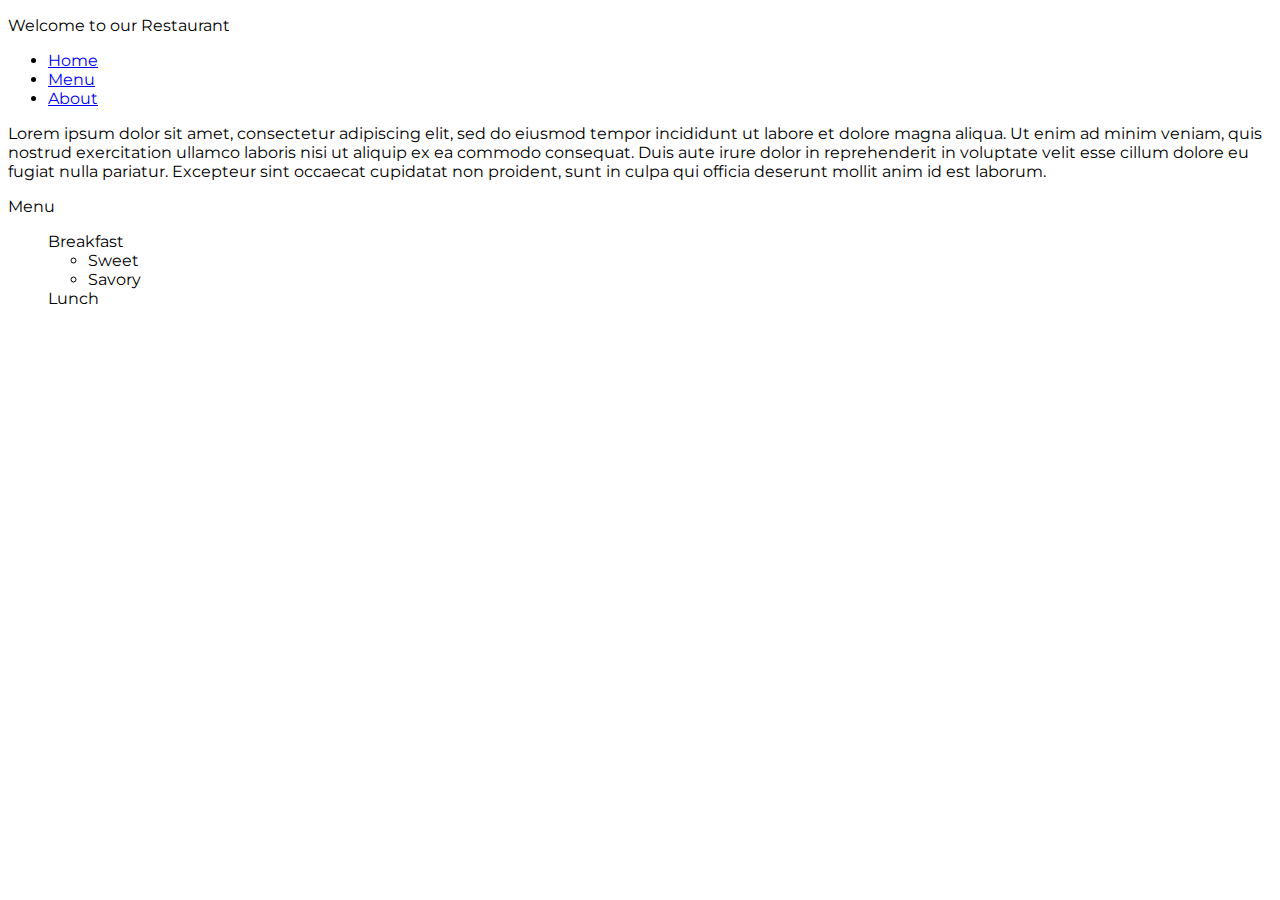
==== index.html @ 246b8906 "nested lists are created and list styles changed" ====
<!DOCTYPE html>
<html>
  <head>
    <meta charset="utf-8" />
    <meta name="viewport" content="width=device-width" />
    <title>Home</title>
    <link rel="preconnect" href="https://fonts.gstatic.com" />
    <link
      href="https://fonts.googleapis.com/css2?family=Indie+Flower&display=swap"
      rel="stylesheet"
    />
    <link href="css/stylesheet.css" rel="stylesheet" />
    <link rel="preconnect" href="https://fonts.gstatic.com" />
    <link
      href="https://fonts.googleapis.com/css2?family=Indie+Flower&family=Montserrat&display=swap"
      rel="stylesheet"
    />
  </head>
  <body>
    <header id="header"><p>Welcome to our Restaurant</p></header>
    <nav id="topnav" class="column">
      <ul>
        <li><a href="index.html">Home</a></li>
        <li><a href="#">Menu</a></li>
        <li><a href="about.html">About</a></li>
      </ul>
    </nav>
    <article>
      <div>
        Lorem ipsum dolor sit amet, consectetur adipiscing elit, sed do eiusmod
        tempor incididunt ut labore et dolore magna aliqua. Ut enim ad minim
        veniam, quis nostrud exercitation ullamco laboris nisi ut aliquip ex ea
        commodo consequat. Duis aute irure dolor in reprehenderit in voluptate
        velit esse cillum dolore eu fugiat nulla pariatur. Excepteur sint
        occaecat cupidatat non proident, sunt in culpa qui officia deserunt
        mollit anim id est laborum.
      </div>
    </article>
    <main id="center" class="column">
      <div>
       <p>Menu</p>
        <ul>
          <li id='breakfast'> Breakfast</li>
            <ul>
              <li>Sweet</li>
              <li>Savory</li>
            </ul>
          </li>
          <li id= "lunch">Lunch</li>
      </ul>
      </div>
    </main>
  </body>
</html>
---- css/stylesheet.css ----
h1{
    font-family: 'Indie Flower', cursive;
}
body {
    font-family: 'Indie Flower', cursive;
font-family: 'Montserrat', sans-serif;
}
#breakfast ,#lunch{
    list-style-type: none;
}
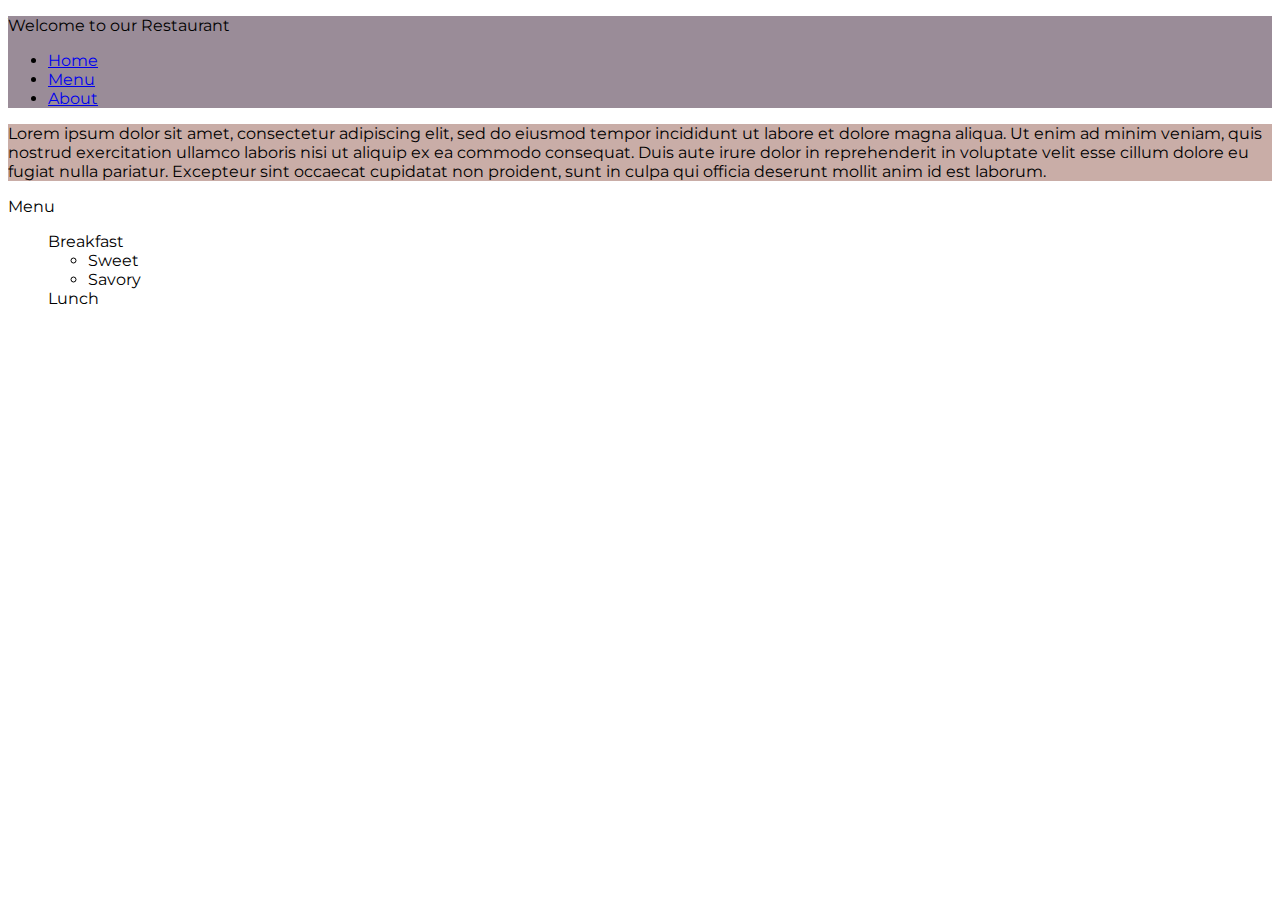
==== commit 36961c13: "css  background colors and containerazation done for navbar" ====
--- a/index.html
+++ b/index.html
@@ -17,15 +17,19 @@
     />
   </head>
   <body>
-    <header id="header"><p>Welcome to our Restaurant</p></header>
-    <nav id="topnav" class="column">
+    <div class="one">
+    <header><p>Welcome to our Restaurant</p></header>
+   
+    <nav  class="topnavhome">
       <ul>
         <li><a href="index.html">Home</a></li>
         <li><a href="#">Menu</a></li>
         <li><a href="about.html">About</a></li>
       </ul>
     </nav>
-    <article>
+  </div>
+</div>
+    <article >
       <div>
         Lorem ipsum dolor sit amet, consectetur adipiscing elit, sed do eiusmod
         tempor incididunt ut labore et dolore magna aliqua. Ut enim ad minim
@@ -36,7 +40,7 @@
         mollit anim id est laborum.
       </div>
     </article>
-    <main id="center" class="column">
+    <main id="homecenter" class="column">
       <div>
        <p>Menu</p>
         <ul>
--- a/css/stylesheet.css
+++ b/css/stylesheet.css
@@ -7,4 +7,13 @@
 }
 #breakfast ,#lunch{
     list-style-type: none;
+}
+#aboutustitle{
+    text-align: center;
+}
+.one{
+    background-color: #9A8C98;
+}
+#aboutcenter,#maincenter,article{
+    background-color: #C9ADA7 ;
 }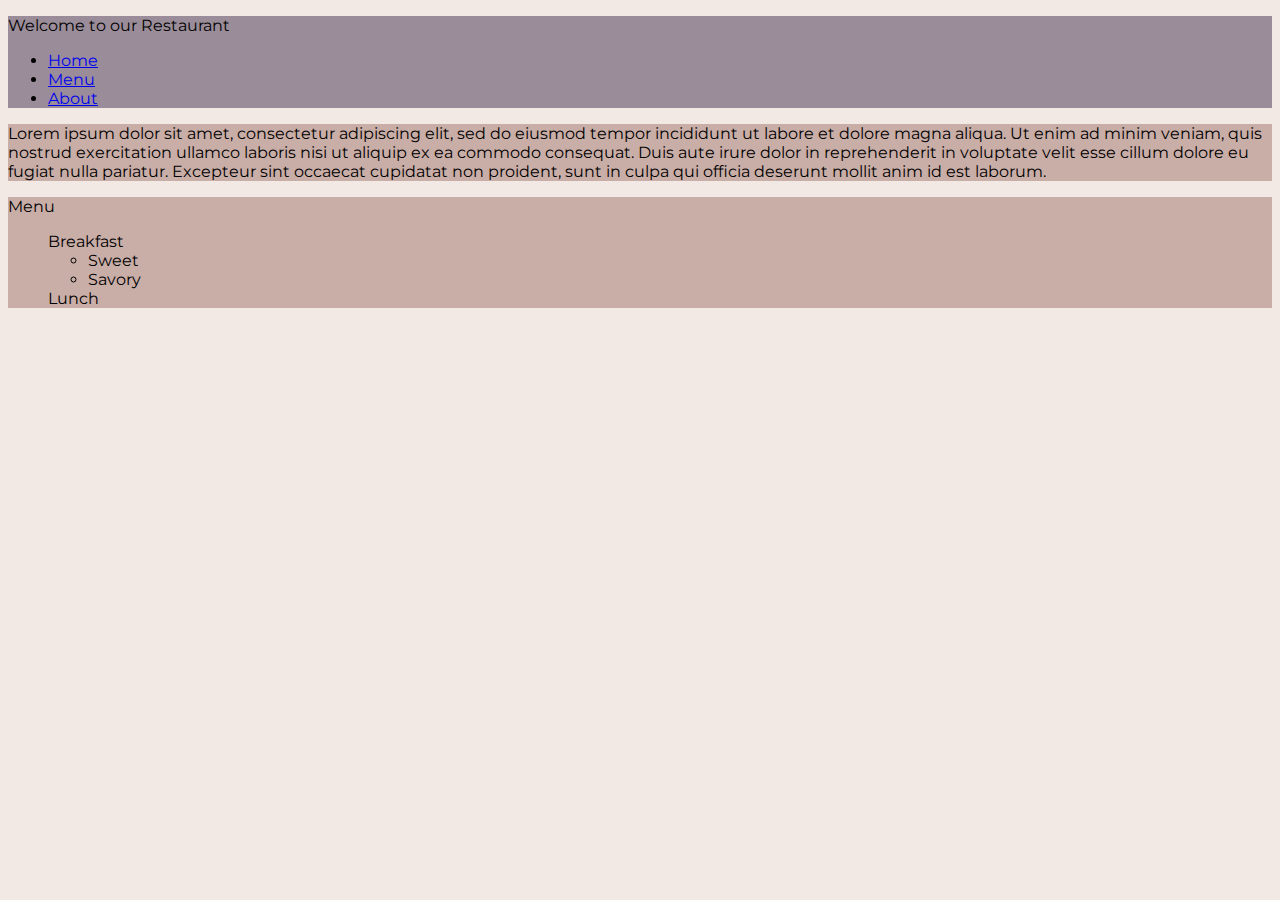
==== commit c7ba71d7: "background color is set" ====
--- a/index.html
+++ b/index.html
@@ -41,7 +41,7 @@
       </div>
     </article>
     <main id="homecenter" class="column">
-      <div>
+      <div class='two'>
        <p>Menu</p>
         <ul>
           <li id='breakfast'> Breakfast</li>
--- a/css/stylesheet.css
+++ b/css/stylesheet.css
@@ -11,9 +11,12 @@
 #aboutustitle{
     text-align: center;
 }
-.one{
+.one,.topnavabout{
     background-color: #9A8C98;
 }
-#aboutcenter,#maincenter,article{
+#aboutcenter,#maincenter,article,.two{
     background-color: #C9ADA7 ;
+}
+body{
+    background-color: #F2E9E4;
 }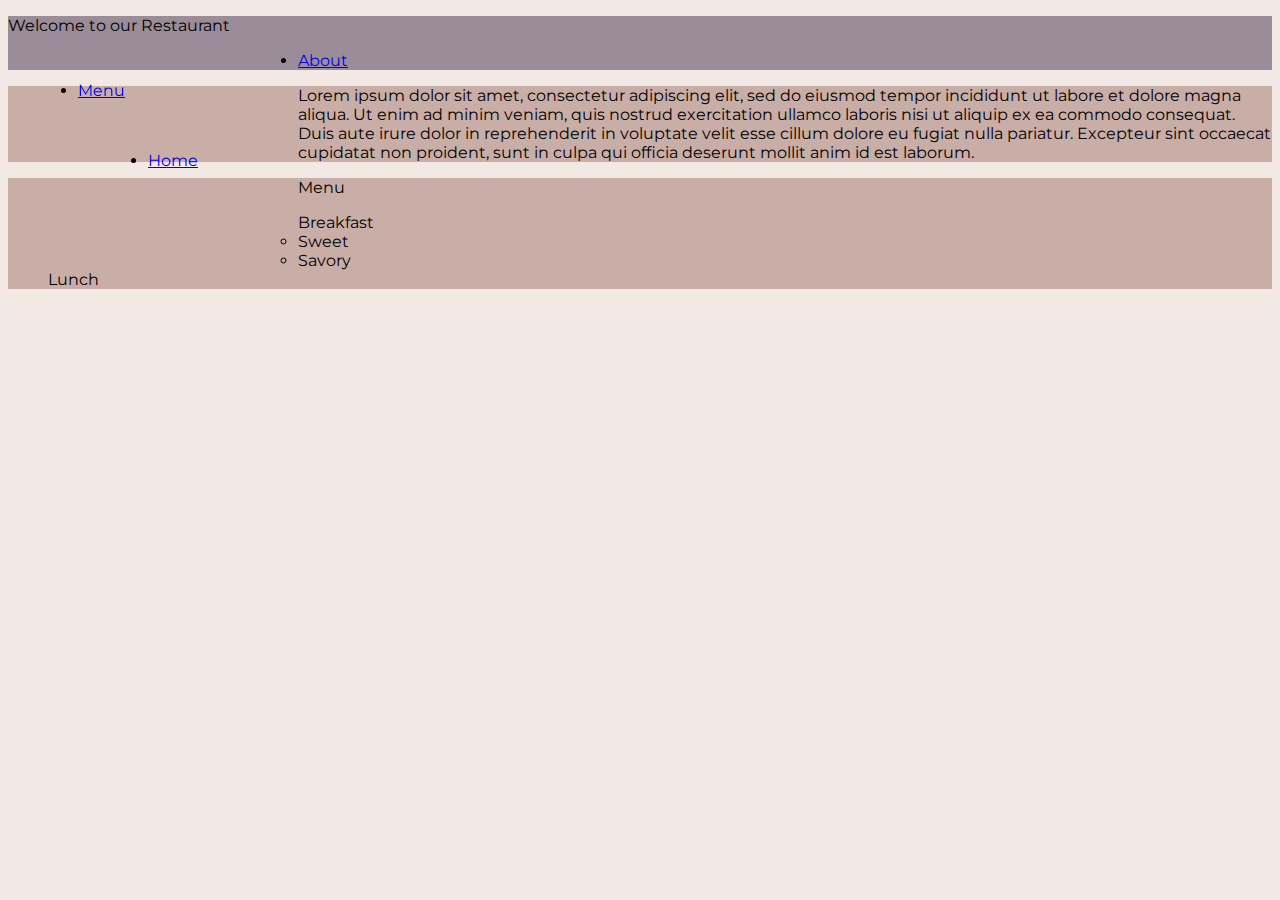
==== commit 15b94091: "menu to scroll down fixed" ====
--- a/index.html
+++ b/index.html
@@ -19,16 +19,19 @@
   <body>
     <div class="one">
     <header><p>Welcome to our Restaurant</p></header>
-   
-    <nav  class="topnavhome">
-      <ul>
-        <li><a href="index.html">Home</a></li>
-        <li><a href="#">Menu</a></li>
-        <li><a href="about.html">About</a></li>
+   <div class='navcontainer'>
+    <nav >
+      <ul >
+        <li class='lione'><a href="index.html">Home</a></li>
+        <li class='litwo'><a href="#">Menu</a></li>
+        <li class='lithree'><a href="about.html">About</a></li>
       </ul>
     </nav>
   </div>
+  </div>
 </div>
+
+<div>
     <article >
       <div>
         Lorem ipsum dolor sit amet, consectetur adipiscing elit, sed do eiusmod
@@ -40,6 +43,7 @@
         mollit anim id est laborum.
       </div>
     </article>
+  </div>
     <main id="homecenter" class="column">
       <div class='two'>
        <p>Menu</p>
--- a/css/stylesheet.css
+++ b/css/stylesheet.css
@@ -11,12 +11,25 @@
 #aboutustitle{
     text-align: center;
 }
-.one,.topnavabout{
+.one,.aboutnav{
     background-color: #9A8C98;
+    position: relative;
 }
+
 #aboutcenter,#maincenter,article,.two{
     background-color: #C9ADA7 ;
 }
 body{
     background-color: #F2E9E4;
+}
+/* .navcontainer{
+    position: static;
+} */
+.litwo{
+   position:fixed;
+    margin:30px;
+}
+.lione,.three{
+    float:left;
+    margin:100px;
 }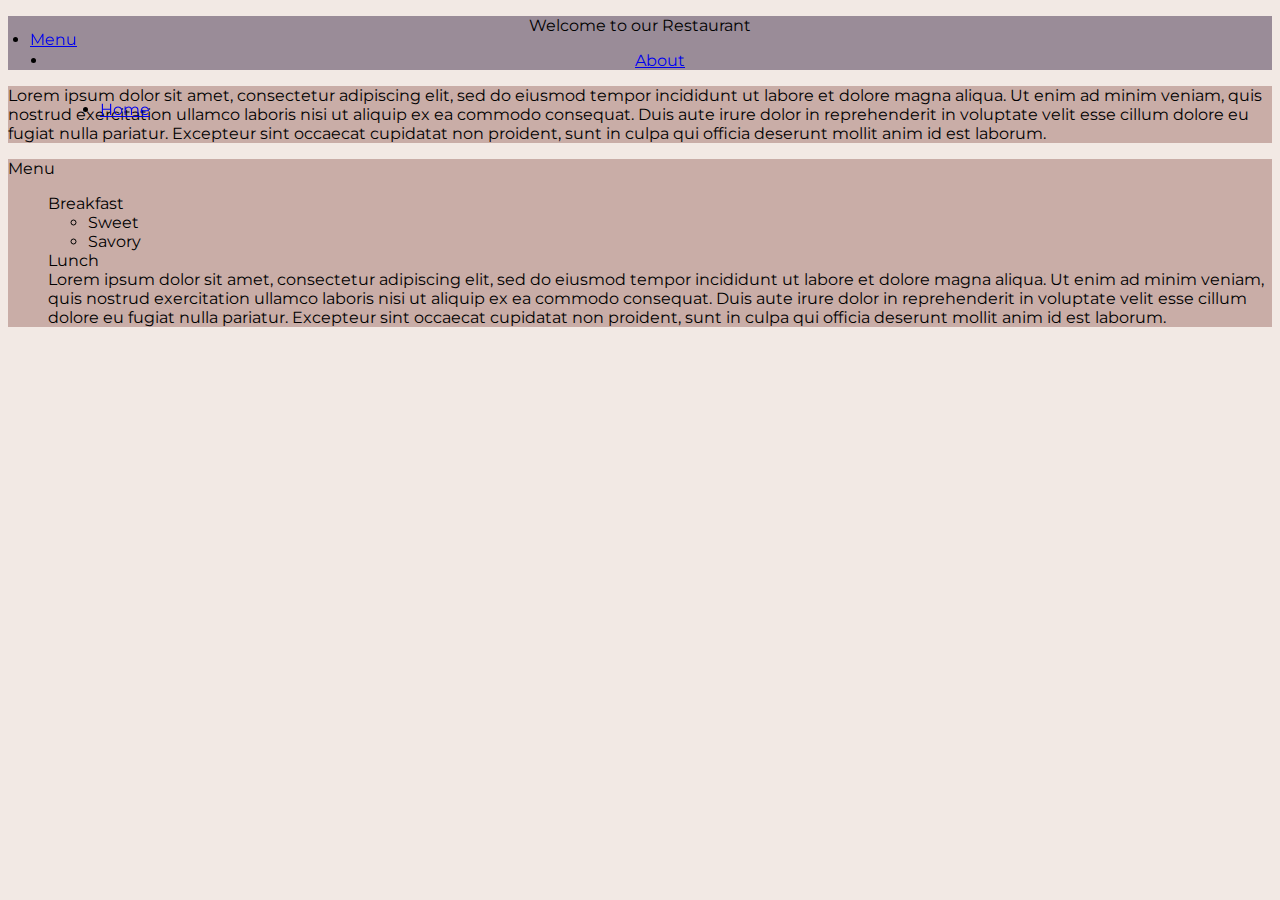
==== commit 0525ff51: "z index is used to be most seen,width set, nav section fixed,lunch part set" ====
--- a/index.html
+++ b/index.html
@@ -1,6 +1,7 @@
 <!DOCTYPE html>
 <html>
   <head>
+
     <meta charset="utf-8" />
     <meta name="viewport" content="width=device-width" />
     <title>Home</title>
@@ -17,6 +18,7 @@
     />
   </head>
   <body>
+
     <div class="one">
     <header><p>Welcome to our Restaurant</p></header>
    <div class='navcontainer'>
@@ -24,12 +26,12 @@
       <ul >
         <li class='lione'><a href="index.html">Home</a></li>
         <li class='litwo'><a href="#">Menu</a></li>
-        <li class='lithree'><a href="about.html">About</a></li>
+        <li class='lithree'><a href="misc/about.html">About</a></li>
       </ul>
     </nav>
   </div>
   </div>
-</div>
+
 
 <div>
     <article >
@@ -55,6 +57,7 @@
             </ul>
           </li>
           <li id= "lunch">Lunch</li>
+          <div>Lorem ipsum dolor sit amet, consectetur adipiscing elit, sed do eiusmod tempor incididunt ut labore et dolore magna aliqua. Ut enim ad minim veniam, quis nostrud exercitation ullamco laboris nisi ut aliquip ex ea commodo consequat. Duis aute irure dolor in reprehenderit in voluptate velit esse cillum dolore eu fugiat nulla pariatur. Excepteur sint occaecat cupidatat non proident, sunt in culpa qui officia deserunt mollit anim id est laborum.</div>
       </ul>
       </div>
     </main>
--- a/css/stylesheet.css
+++ b/css/stylesheet.css
@@ -13,7 +13,7 @@
 }
 .one,.aboutnav{
     background-color: #9A8C98;
-    position: relative;
+    text-align: center;
 }
 
 #aboutcenter,#maincenter,article,.two{
@@ -32,4 +32,20 @@
 .lione,.three{
     float:left;
     margin:100px;
-}+}
+
+a:link{
+    color:red green;
+}
+a:visited{
+    color:silver;
+}
+.lione,.litwo,.lthree{
+    position: fixed;
+    left: 0px;
+    top: 0px;
+    z-index: 1;
+    widows: 250px;
+    text-decoration: none;
+
+}
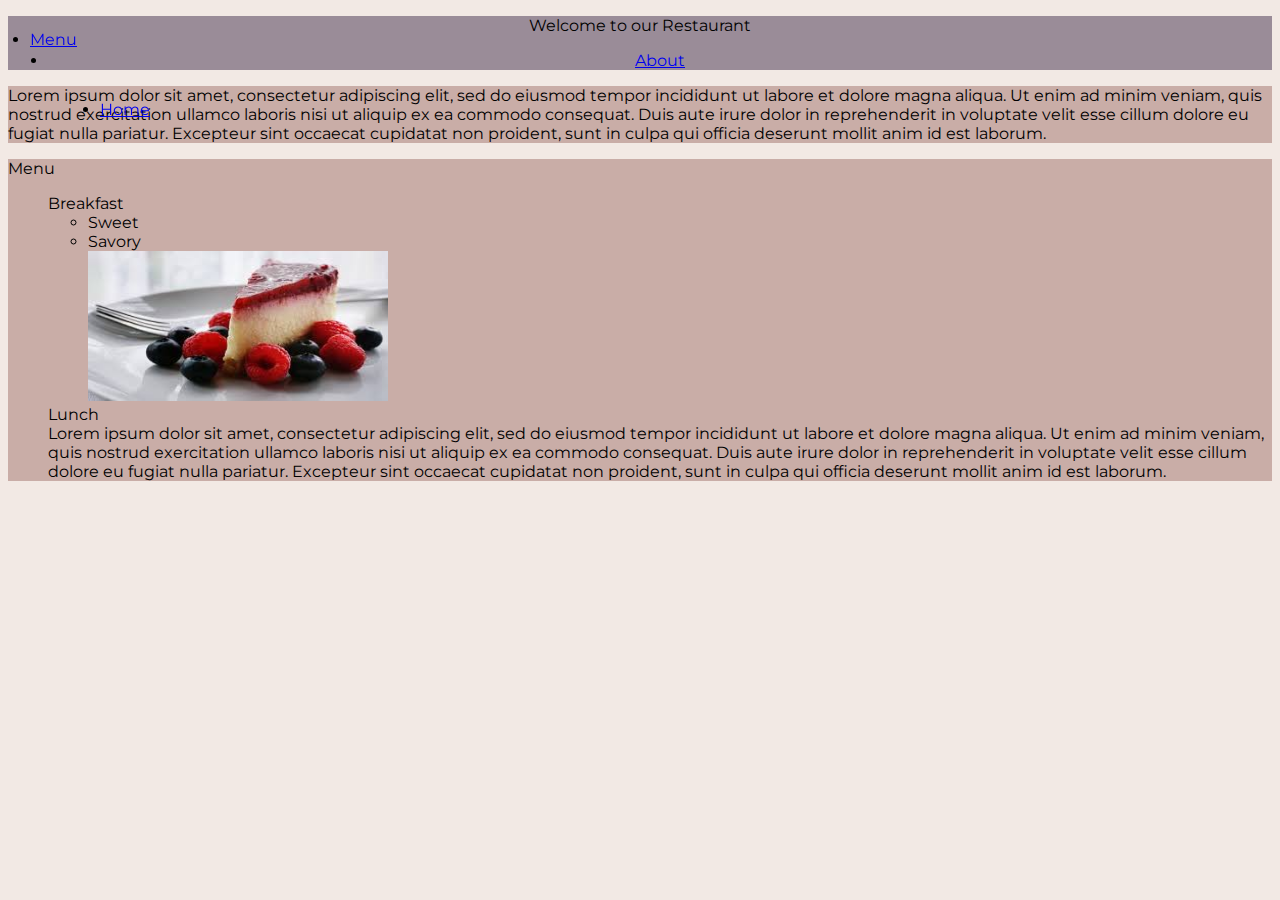
==== commit cdfab7be: "dessert image inserted" ====
--- a/index.html
+++ b/index.html
@@ -54,9 +54,11 @@
             <ul>
               <li>Sweet</li>
               <li>Savory</li>
+              <img src="images/dessert.jpg" alt="breakfast" width="300" height="150">
             </ul>
           </li>
           <li id= "lunch">Lunch</li>
+
           <div>Lorem ipsum dolor sit amet, consectetur adipiscing elit, sed do eiusmod tempor incididunt ut labore et dolore magna aliqua. Ut enim ad minim veniam, quis nostrud exercitation ullamco laboris nisi ut aliquip ex ea commodo consequat. Duis aute irure dolor in reprehenderit in voluptate velit esse cillum dolore eu fugiat nulla pariatur. Excepteur sint occaecat cupidatat non proident, sunt in culpa qui officia deserunt mollit anim id est laborum.</div>
       </ul>
       </div>
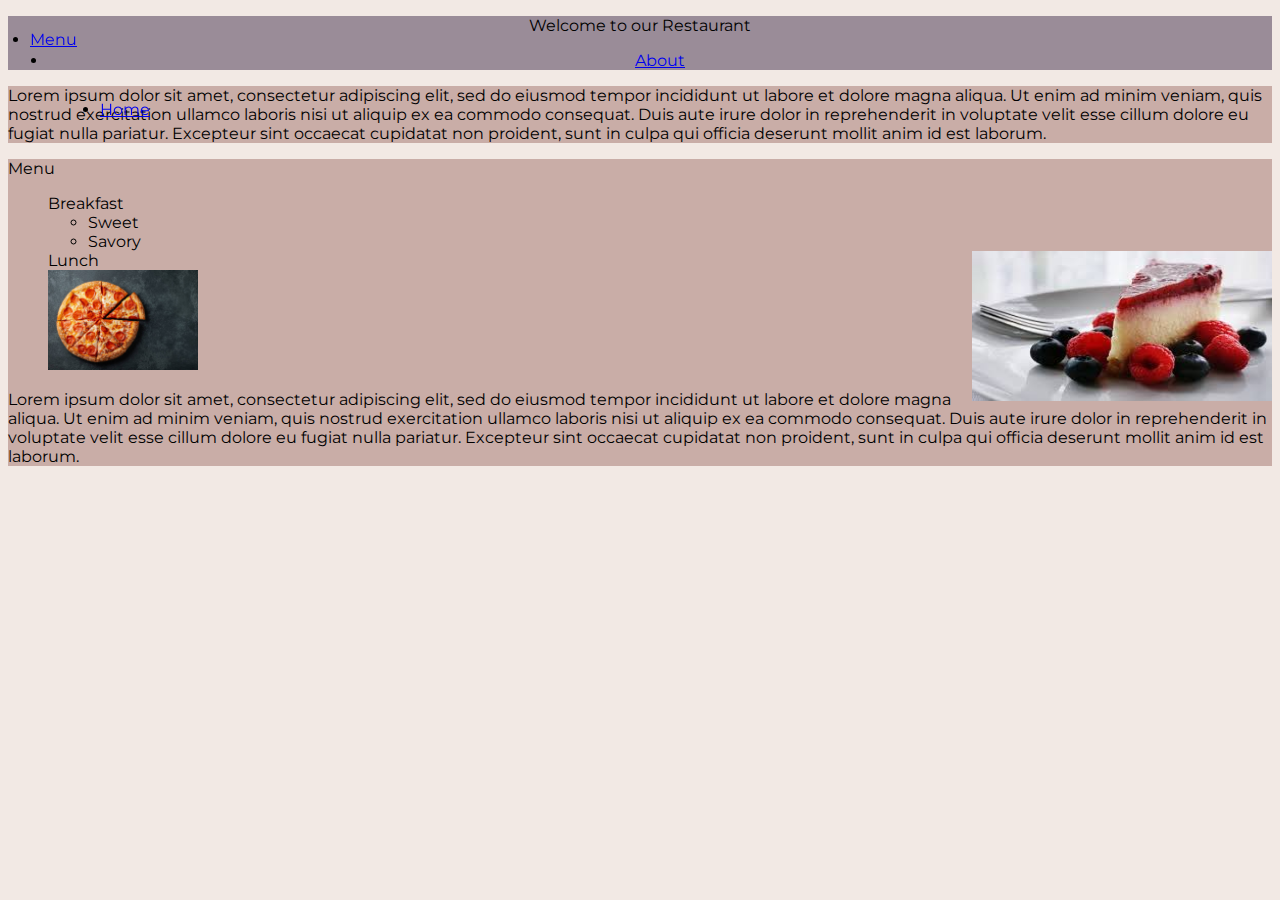
==== commit f97c5dd4: "dessert image floated right" ====
--- a/index.html
+++ b/index.html
@@ -54,10 +54,11 @@
             <ul>
               <li>Sweet</li>
               <li>Savory</li>
-              <img src="images/dessert.jpg" alt="breakfast" width="300" height="150">
+              <span class='breakfast'><img src="images/dessert.jpg" alt="breakfast" width="300" height="150"> </span>
             </ul>
           </li>
           <li id= "lunch">Lunch</li>
+         <span class='lunch>'> <img src="images/pizza.jpg" alt="lunch" width="150" height="100"></ul> </span>
 
           <div>Lorem ipsum dolor sit amet, consectetur adipiscing elit, sed do eiusmod tempor incididunt ut labore et dolore magna aliqua. Ut enim ad minim veniam, quis nostrud exercitation ullamco laboris nisi ut aliquip ex ea commodo consequat. Duis aute irure dolor in reprehenderit in voluptate velit esse cillum dolore eu fugiat nulla pariatur. Excepteur sint occaecat cupidatat non proident, sunt in culpa qui officia deserunt mollit anim id est laborum.</div>
       </ul>
--- a/css/stylesheet.css
+++ b/css/stylesheet.css
@@ -49,3 +49,7 @@
     text-decoration: none;
 
 }
+
+.breakfast{
+float:right;
+}